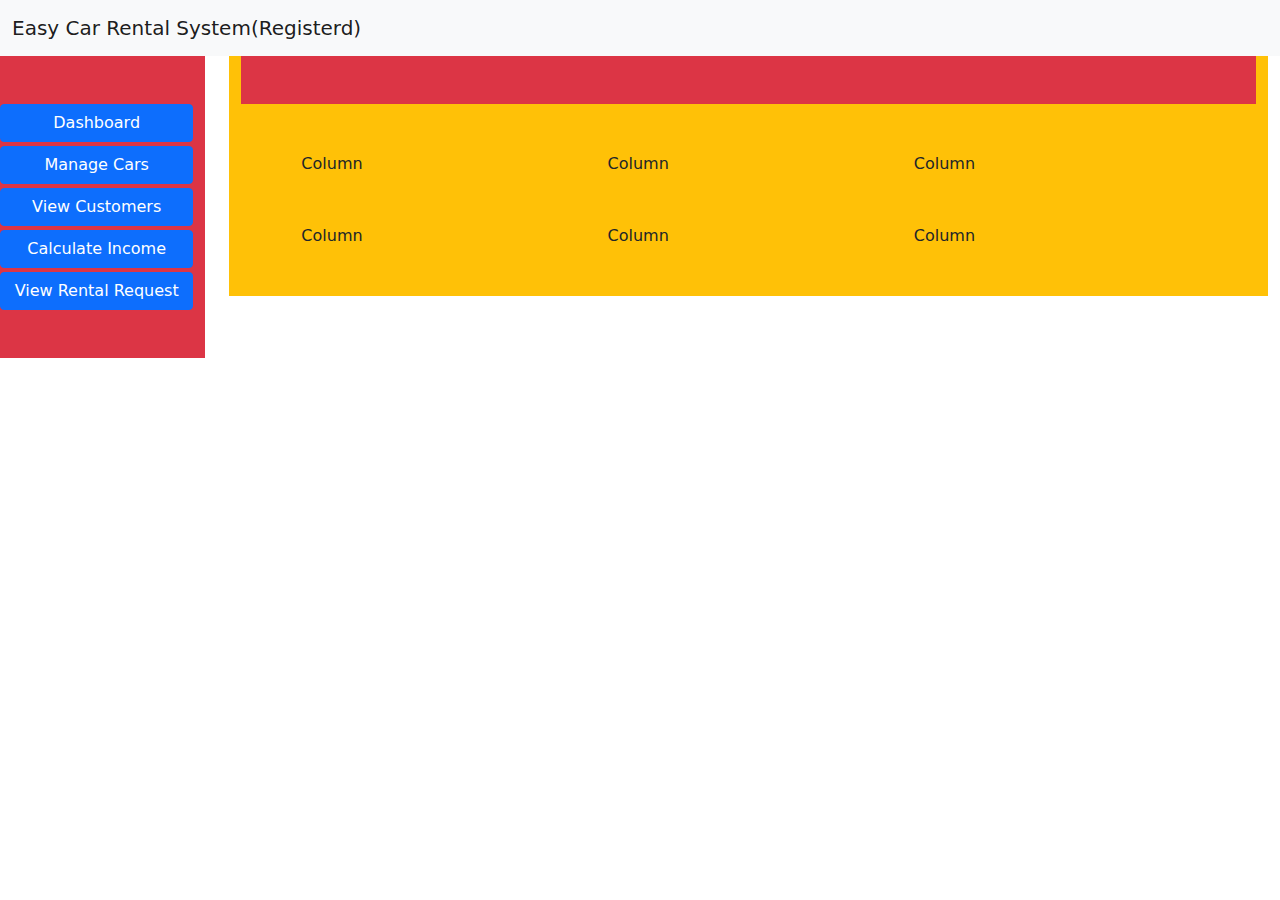
==== FrontEnd/admin/index.html @ df046ff3 "Car add a maintain mode" ====
<!DOCTYPE html>
<html lang="en">
<head>
    <meta charset="UTF-8">
    <title>Admin-Easy-Car-Rental-System</title>
    <link href="asserts/css/bootstrap.min.css" rel="stylesheet">
</head>
<body>
<header>
    <nav class="navbar navbar-expand-lg navbar-light bg-light">
        <div class="container-fluid">
            <a class="navbar-brand" href="#" id="RegisteredUserHome">Easy Car Rental System(Registerd)</a>
            <div class="d-flex" id="navbarSupportedContent">
                <!--                <button class="btn btn-outline-success" type="submit" id="myAccountButton">My Account</button>-->
                <!--                <button class="btn btn-outline-success" type="submit" id="rentStatusButton">Rent Status</button>-->
                <!--                <button class="btn btn-outline-success" type="submit" id="logOutButton">LogOut</button>-->
            </div>
        </div>
    </nav>
</header>
<main>
    <div>
        <div class="row">
            <!-------------------------------------------------------Side-Bar-Menu------------------------------------------------------->
            <div class="col-2 bg-danger">
                <div class="d-grid gap-1 mt-5 mb-5">
                    <button class="btn btn-primary" type="button" id="dashboardButton">Dashboard</button>
                    <button class="btn btn-primary" type="button" id="manageCarButton">Manage Cars</button>
                    <button class="btn btn-primary" type="button" id="viewCustomersButton">View Customers</button>
                    <button class="btn btn-primary" type="button" id="calculateIncomeButton">Calculate Income</button>
                    <button class="btn btn-primary" type="button" id="viewRentalReqButton">View Rental Request</button>
                </div>

            </div>
            <div class="col-10 ">
                <!-------------------------------------------------------dashboard section--------------------------------------------------->
                <div class="container dashboard-section">
                    <div class="row bg-warning">
                        <div class="col">
                            <nav class="navbar  navbar-light bg-danger p-4">
                                <div>
                                    <!--<a class="navbar-brand" href="#" id="w">Menu1</a>
                                    <a class="navbar-brand" href="#" id="e">Menu2</a>
                                    <a class="navbar-brand" href="#" id="ee">Menu3</a>-->
                                </div>
                            </nav>
                        </div>
                    </div>
                    <div class="row bg-warning">
                        <div class="container">
                            <div class="row m-5">
                                <div class="col">
                                    Column
                                </div>
                                <div class="col">
                                    Column
                                </div>
                                <div class="col">
                                    Column
                                </div>
                            </div>

                            <div class="row m-5">
                                <div class="col">
                                    Column
                                </div>
                                <div class="col">
                                    Column
                                </div>
                                <div class="col">
                                    Column
                                </div>
                            </div>
                        </div>
                    </div>
                </div>
                <!-------------------------------------------------------Manage-Car section--------------------------------------------------->
                <div class="container manage-car-section">
                    <div class="row bg-warning">
                        <div class="col">
                            <nav class="navbar  navbar-light bg-danger p-4">
                                <div>
                                    <a class="navbar-brand" href="#" id="manageCar">Manage Car</a>
                                    <!--<a class="navbar-brand" href="#" id="addAMaintain">Add A Maintain</a>-->
                                    <!--<a class="navbar-brand" href="#" id="ee">Menu3</a>-->
                                </div>
                            </nav>
                        </div>
                    </div>

                    <div class="row bg-warning">
                        <div class="container">
                            <form>
                                <div class="row mt-3">
                                <div class="col">
                                    <input type="text" class="form-control" placeholder="registrationNo" aria-label="registrationNo" id="registrationNo">
                                </div>
                                <div class="col">
                                    <input type="text" class="form-control" placeholder="brand" aria-label="brand" id="brand">
                                </div>
                                <div class="col">
                                    <input type="text" class="form-control" placeholder="type" aria-label="type" id="type">
                                </div>
                                <div class="col">
                                    <input type="file" class="form-control" id="frontImage">
                                </div>
                            </div>

                                <div class="row mt-3">
                                <div class="col">
                                    <input type="text" class="form-control" placeholder="numberOfPassengers" aria-label="numberOfPassengers" id="numberOfPassengers">
                                </div>
                                <div class="col">
                                    <input type="text" class="form-control" placeholder="transmissionType" aria-label="transmissionType" id="transmissionType">
                                </div>
                                <div class="col">
                                    <input type="text" class="form-control" placeholder="fuelType" aria-label="fuelType" id="fuelType">
                                </div>
                                <div class="col">
                                    <input type="text" class="form-control" placeholder="color" aria-label="color" id="color">
                                </div>
                            </div>

                                <div class="row mt-3">
                                <div class="col">
                                    <input type="text" class="form-control" placeholder="dailyRate" aria-label="dailyRate" id="dailyRate">
                                </div>
                                <div class="col">
                                    <input type="text" class="form-control" placeholder="monthlyRate" aria-label="monthlyRate" id="monthlyRate">
                                </div>
                                <div class="col">
                                    <input type="text" class="form-control" placeholder="freeMileagePerDay" aria-label="freeMileagePerDay" id="freeMileagePerDay">
                                </div>
                                <div class="col">
                                    <input type="text" class="form-control" placeholder="freeMileagePerMonth" aria-label="freeMileagePerMonth" id="freeMileagePerMonth">
                                </div>
                            </div>

                                <div class="row mt-3">
                                <div class="col">
                                    <input type="text" class="form-control" placeholder="pricePerKm" aria-label="pricePerKm" id="pricePerKm">
                                </div>
                                <div class="col">
                                    <input type="text" class="form-control" placeholder="kmMeterValue" aria-label="kmMeterValue" id="kmMeterValue">
                                </div>
                                <!--<div class="col">
                                    <input type="text" class="form-control" placeholder="lastReturnDate" aria-label="lastReturnDate" id="lastReturnDate">
                                </div>
                                <div class="col">
                                    <input type="text" class="form-control" placeholder="Last name" aria-label="Last name">
                                </div>-->
                            </div>

                                <div class="row mt-3">
                                <!--<div class="col">
                                    <input type="text" class="form-control" placeholder="First name" aria-label="First name">
                                </div>
                                <div class="col">
                                    <input type="text" class="form-control" placeholder="Last name" aria-label="Last name">
                                </div>
                                <div class="col">
                                    <input type="text" class="form-control" placeholder="First name" aria-label="First name">
                                </div>
                                <div class="col">
                                    <input type="text" class="form-control" placeholder="Last name" aria-label="Last name">
                                </div>-->
                            </div>
                                <button type="button" class="btn btn-primary" id="addCar">Add Car</button>
                                <button type="button" class="btn btn-secondary" id="addMaintain">Add Maintain</button>
                                <button type="button" class="btn btn-success">Success</button>

                            </form>
                        </div>
                        <div class="mt-3 " style="overflow-y: scroll; overflow-x: scroll">
                            <table class="table table-hover table-bordered" id="carTable">
                                <thead>
                                <tr>
                                    <th scope="col">registrationNo</th>
                                    <th scope="col">brand</th>
                                    <th scope="col">type</th>
                                    <th scope="col">frontImage</th>
                                    <th scope="col">numberOfPassengers</th>
                                    <th scope="col">transmissionType</th>
                                    <th scope="col">fuelType</th>
                                    <th scope="col">color</th>
                                    <th scope="col">dailyRate</th>
                                    <th scope="col">monthlyRate</th>
                                    <th scope="col">freeMileagePerDay</th>
                                    <th scope="col">freeMileagePerMonth</th>
                                    <th scope="col">pricePerKm</th>
                                    <th scope="col">kmMeterValue</th>
                                    <th scope="col">lastReturnDate</th>
                                    <th scope="col">isAvailable</th>
                                    <th scope="col">isDamaged</th>
                                    <th scope="col">underMaintenance</th>

                                </tr>
                                </thead>
                                <tbody>

                                </tbody>
                            </table>
                        </div>
                    </div>
                </div>
                <!-------------------------------------------------------View-Customer section--------------------------------------------------->
                <div class="container view-customer-section">
                    <div class="row bg-warning">
                        <div class="col">
                            <nav class="navbar  navbar-light bg-danger p-4">
                                <div>
                                    <a class="navbar-brand" href="#" id="w">View Customers(Verify NIC)</a>
                                    <!--
                                    <a class="navbar-brand" href="#" id="e">Menu2</a>
                                    <a class="navbar-brand" href="#" id="ee">Menu3</a>-->
                                </div>
                            </nav>

                        </div>
                    </div>
                    <div class="row bg-warning">
                        <div class="container">
                            <div class="mt-3 " style="overflow-y: scroll; overflow-x: scroll">
                                <table class="table table-hover table-bordered" id="customerTable">
                                    <thead>
                                    <tr>
                                        <th scope="col">NIC</th>
                                        <th scope="col">E-mail</th>
                                        <th scope="col">Password</th>
                                        <th scope="col">IdPhoto</th>
                                        <th scope="col">Address</th>
                                        <th scope="col">Contact</th>
                                    </tr>
                                    </thead>
                                    <tbody>


                                    </tbody>
                                </table>
                            </div>
                        </div>
                    </div>
                </div>
                <!-------------------------------------------------------Calculate-Income section--------------------------------------------------->
                <div class="container calculate-income-section">
                    <div class="row bg-warning">
                        <div class="col">
                            <nav class="navbar  navbar-light bg-danger p-4">
                                <div>
                                    <a class="navbar-brand" href="#" id="report">Report</a><!--
                                    <a class="navbar-brand" href="#" id="e">Menu2</a>
                                    <a class="navbar-brand" href="#" id="ee">Menu3</a>-->
                                </div>
                            </nav>
                        </div>
                    </div>
                    <div class="row bg-warning">
                        <div class="container">
                            <div class="row m-5">
                                <div class="col">
                                    Column
                                </div>
                                <div class="col">
                                    Column
                                </div>
                                <div class="col">
                                    Column
                                </div>
                            </div>

                            <div class="row m-5">
                                <div class="col">
                                    Column
                                </div>
                                <div class="col">
                                    Column
                                </div>
                                <div class="col">
                                    Column
                                </div>
                            </div>
                        </div>
                    </div>
                </div>
                <!-------------------------------------------------------View-Rental-Request section--------------------------------------------------->
                <div class="container view-rental-request-section">
                    <div class="row bg-warning">
                        <div class="col">
                            <nav class="navbar  navbar-light bg-danger p-4">
                                <div>
                                    <a class="navbar-brand" href="#" id="acceptDenyRentalButton">Accept/Deny Rental</a>
                                    <a class="navbar-brand" href="#" id="changeAssignedDriverButton">Change Assigned Driver</a>
                                    <a class="navbar-brand" href="#" id="calculatePaymentButton">Calculate Payment</a>
                                </div>
                            </nav>
                        </div>
                    </div>
                    <!-------------------------------------------------------View-Rental-Request section(Accept Request)--------------------------------------------------->
                    <div class="row bg-warning accept-request">
                        <div class="container">
                            <div class="row">
                                <div class="col">
                                    <input type="text" class="form-control" placeholder="Request Id" id="requestId">
                                </div>
                                <div class="col">
                                    <button class="btn btn-primary" type="button" id="accept">Accept</button>
                                    <button class="btn btn-primary" type="button" id="denied">Denied</button>
                                    <button class="btn btn-primary" type="button" id="pending">Pending</button>
                            </div>
                            </div>
                        </div>
                        <div class="container" style="overflow-y: scroll; overflow-x: scroll">
                            <table class="table table-hover table-bordered admin-rentalRequestStatusTable">
                                <thead>
                                <tr>
                                    <th scope="col">RequestID</th>
                                    <th scope="col">NIC</th>
                                    <th scope="col">RegistrationNo</th>
                                    <th scope="col">Driver Status</th>
                                    <th scope="col">pickupDate</th>
                                    <th scope="col">pickupTime</th>
                                    <th scope="col">pickupVenue</th>
                                    <th scope="col">returnDate</th>
                                    <th scope="col">returnTime</th>
                                    <th scope="col">returnVenue</th>
                                    <th scope="col">requestStatus</th>
                                    <th scope="col">description</th>

                                </tr>
                                </thead>
                                <tbody>

                                </tbody>
                            </table>
                        </div>
                    </div>
                    <!-------------------------------------------------------View-Rental-Request section(Change Driver)--------------------------------------------------->
                    <div class="row bg-warning view-rental-request-section-changeDriver">
                        <div class="container">
                            <div class="row">
                                <div class="col">
                                    <input type="text" class="form-control" placeholder="Request Id" id="changeRequestId">
                                    <input type="text" class="form-control" placeholder="Request Id" id="changeDid">
                                </div>
                                <div class="col">
                                    <button class="btn btn-primary" type="button" id="changeDriver">Change</button>
                                </div>
                                <hr>
                            </div>
                            <div class="row">
                                <div class="col-9">
                                    <div class="container row" style="overflow-y: scroll; overflow-x: scroll">
                                        <table class="table table-hover table-bordered admin-rentalRequestStatusTable">
                                            <thead>
                                            <tr>
                                                <th scope="col">RequestID</th>
                                                <th scope="col">NIC</th>
                                                <th scope="col">RegistrationNo</th>
                                                <th scope="col">Driver Status</th>
                                                <th scope="col">pickupDate</th>
                                                <th scope="col">pickupTime</th>
                                                <th scope="col">pickupVenue</th>
                                                <th scope="col">returnDate</th>
                                                <th scope="col">returnTime</th>
                                                <th scope="col">returnVenue</th>
                                                <th scope="col">requestStatus</th>
                                                <th scope="col">description</th>

                                            </tr>
                                            </thead>
                                            <tbody>

                                            </tbody>
                                        </table>
                                    </div>
                                </div>
                                <div class="col-3">
                                    <div class="container row" style="overflow-y: scroll; overflow-x: scroll">
                                            <table class="table table-hover table-bordered admin-diver">
                                            <thead>
                                            <tr>
                                                <th scope="col">DID</th>
                                                <th scope="col">Name</th>
                                                <!--<th scope="col">Contact</th>
                                                <th scope="col">Is Available</th>
                                                <td>${contact}</td><td>${isAvailable}</td>-->
                                            </tr>
                                            </thead>
                                            <tbody>

                                            </tbody>
                                        </table>
                                    </div>
                                </div>
                            </div>


                        </div>

                    </div>
                    <!-------------------------------------------------------View-Rental-Request section(Calculate Payment)--------------------------------------------------->
                    <div class="row bg-warning view-rental-request-section-calculate-payment">
                        <div class="container">
                            <div class="row">
                                <div class="col">
                                    <input type="text" class="form-control" placeholder="Request Id" id="requestId">
                                </div>
                                <div class="col">
                                    <button class="btn btn-primary" type="button" id="accept">Accept</button>
                                    <button class="btn btn-primary" type="button" id="denied">Denied</button>
                                    <button class="btn btn-primary" type="button" id="pending">Pending</button>
                                </div>
                            </div>
                        </div>
                        <div class="container" style="overflow-y: scroll; overflow-x: scroll">
                            <table class="table table-hover table-bordered admin-rentalRequestStatusTable">
                                <thead>
                                <tr>
                                    <th scope="col">RequestID</th>
                                    <th scope="col">NIC</th>
                                    <th scope="col">RegistrationNo</th>
                                    <th scope="col">Driver Status</th>
                                    <th scope="col">pickupDate</th>
                                    <th scope="col">pickupTime</th>
                                    <th scope="col">pickupVenue</th>
                                    <th scope="col">returnDate</th>
                                    <th scope="col">returnTime</th>
                                    <th scope="col">returnVenue</th>
                                    <th scope="col">requestStatus</th>
                                    <th scope="col">description</th>

                                </tr>
                                </thead>
                                <tbody>

                                </tbody>
                            </table>
                        </div>
                    </div>
                </div>






            </div>
        </div>
    </div>


</main>


<script src="asserts/js/bootstrap.min.js"></script>
<script src="asserts/js/jquery-3.4.1.min.js"></script>
<script src="asserts/js/main.js"></script>
</body>
</html>
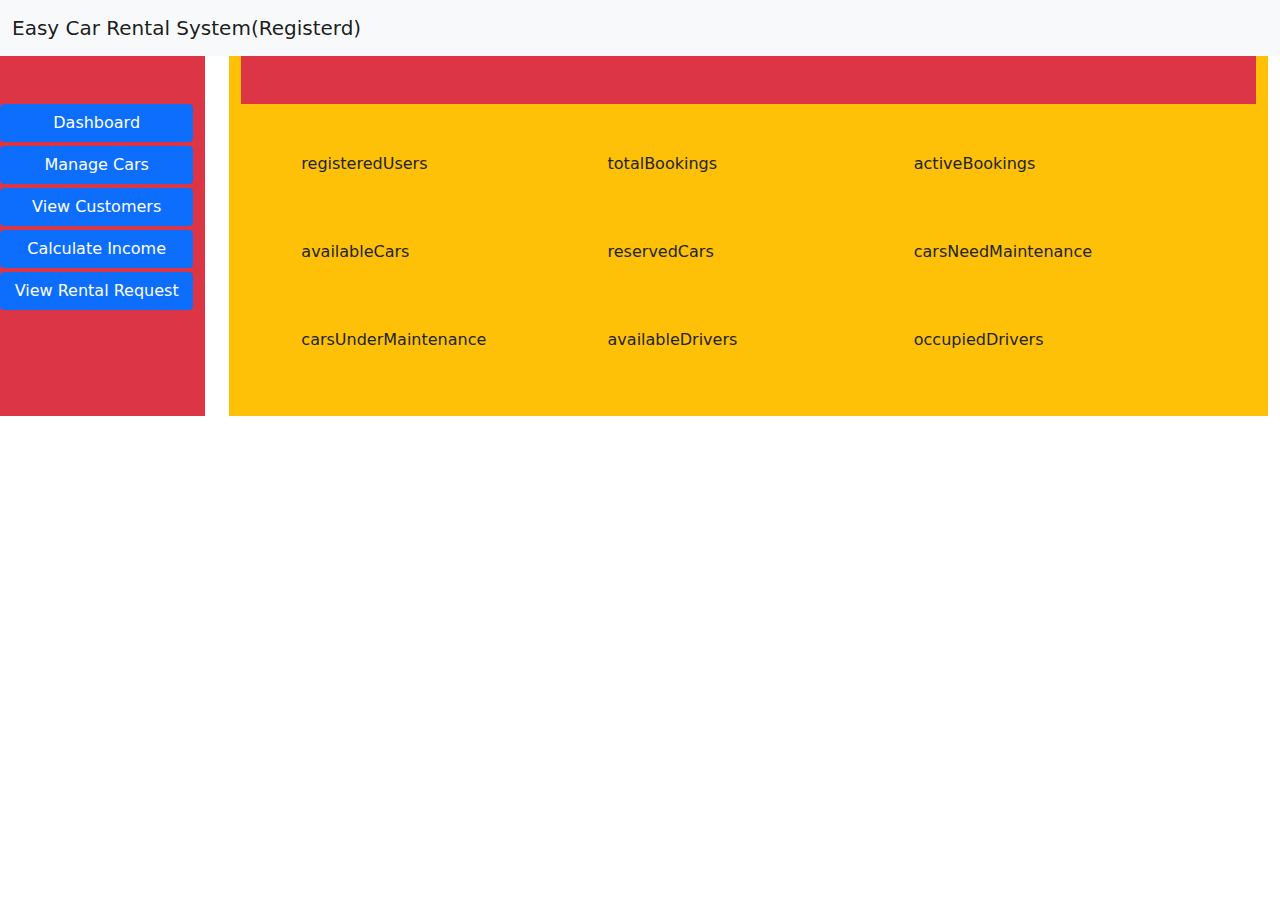
==== commit 82cbc854: "Dashboard And User Add Verify Option" ====
--- a/FrontEnd/admin/index.html
+++ b/FrontEnd/admin/index.html
@@ -50,27 +50,49 @@
                         <div class="container">
                             <div class="row m-5">
                                 <div class="col">
-                                    Column
-                                </div>
-                                <div class="col">
-                                    Column
-                                </div>
-                                <div class="col">
-                                    Column
+                                    <p>registeredUsers</p>
+                                    <h1 id="registeredUsers"></h1>
+                                </div>
+                                <div class="col">
+                                    <p>totalBookings</p>
+                                    <h1 id="totalBookings"></h1>
+                                </div>
+                                <div class="col">
+                                    <p>activeBookings</p>
+                                    <h1 id="activeBookings"></h1>
                                 </div>
                             </div>
 
                             <div class="row m-5">
                                 <div class="col">
-                                    Column
-                                </div>
-                                <div class="col">
-                                    Column
-                                </div>
-                                <div class="col">
-                                    Column
-                                </div>
-                            </div>
+                                    <p>availableCars</p>
+                                    <h1 id="availableCars"></h1>
+                                </div>
+                                <div class="col">
+                                    <p>reservedCars</p>
+                                    <h1 id="reservedCars"></h1>
+                                </div>
+                                <div class="col">
+                                    <p>carsNeedMaintenance</p>
+                                    <h1 id="carsNeedMaintenance"></h1>
+                                </div>
+                            </div>
+
+                            <div class="row m-5">
+                                <div class="col">
+                                    <p>carsUnderMaintenance</p>
+                                    <h1 id="carsUnderMaintenance"></h1>
+                                </div>
+                                <div class="col">
+                                    <p>availableDrivers</p>
+                                    <h1 id="availableDrivers"></h1>
+                                </div>
+                                <div class="col">
+                                    <p>occupiedDrivers</p>
+                                    <h1 id="occupiedDrivers"></h1>
+                                </div>
+                            </div>
+
                         </div>
                     </div>
                 </div>
@@ -143,10 +165,10 @@
                                 <div class="col">
                                     <input type="text" class="form-control" placeholder="kmMeterValue" aria-label="kmMeterValue" id="kmMeterValue">
                                 </div>
+                                <div class="col">
+                                    <input type="text" class="form-control" placeholder="lossDamageWaiver" aria-label="lossDamageWaiver" id="lossDamageWaiver">
+                                </div>
                                 <!--<div class="col">
-                                    <input type="text" class="form-control" placeholder="lastReturnDate" aria-label="lastReturnDate" id="lastReturnDate">
-                                </div>
-                                <div class="col">
                                     <input type="text" class="form-control" placeholder="Last name" aria-label="Last name">
                                 </div>-->
                             </div>
@@ -193,6 +215,7 @@
                                     <th scope="col">isAvailable</th>
                                     <th scope="col">isDamaged</th>
                                     <th scope="col">underMaintenance</th>
+                                    <th scope="col">lossDamageWaiver</th>
 
                                 </tr>
                                 </thead>
@@ -219,6 +242,16 @@
                         </div>
                     </div>
                     <div class="row bg-warning">
+                        <div class="row">
+                        <div class="col">
+                            <input type="text" class="form-control" placeholder="NIC" id="nic">
+                        </div>
+                        <div class="col">
+                            <button class="btn btn-primary" type="button" id="userAccept">Accept</button>
+                            <button class="btn btn-primary" type="button" id="userDenied">Denied</button>
+                            <button class="btn btn-primary" type="button" id="UserPending">Pending</button>
+                        </div>
+                        </div>
                         <div class="container">
                             <div class="mt-3 " style="overflow-y: scroll; overflow-x: scroll">
                                 <table class="table table-hover table-bordered" id="customerTable">
@@ -230,6 +263,7 @@
                                         <th scope="col">IdPhoto</th>
                                         <th scope="col">Address</th>
                                         <th scope="col">Contact</th>
+                                        <th scope="col">Status</th>
                                     </tr>
                                     </thead>
                                     <tbody>
@@ -325,6 +359,7 @@
                                     <th scope="col">returnVenue</th>
                                     <th scope="col">requestStatus</th>
                                     <th scope="col">description</th>
+                                    <th scope="col">BankSlip</th>
 
                                 </tr>
                                 </thead>
@@ -403,17 +438,30 @@
                         <div class="container">
                             <div class="row">
                                 <div class="col">
-                                    <input type="text" class="form-control" placeholder="Request Id" id="requestId">
-                                </div>
-                                <div class="col">
-                                    <button class="btn btn-primary" type="button" id="accept">Accept</button>
-                                    <button class="btn btn-primary" type="button" id="denied">Denied</button>
-                                    <button class="btn btn-primary" type="button" id="pending">Pending</button>
-                                </div>
+                                    <input type="text" class="form-control" placeholder="Request Id" id="reqId">
+                                    <input type="text" class="form-control" placeholder="Driver ID" id="did">
+                                    <input type="text" class="form-control" placeholder="Registration No" id="regNo">
+                                    <input type="text" class="form-control" placeholder="PickUP-Date" id="pickDate">
+                                    <input type="text" class="form-control" placeholder="Return-Date" id="returnDate">
+                                    <input type="text" class="form-control" placeholder="Loss Damage Waver" id="lossDamageWaver">
+                                </div>
+                                <div class="col">
+
+                                    <input type="text" class="form-control" placeholder="NoOFDates" id="NoOFDates">
+                                    <input type="text" class="form-control" placeholder="MeeterValue" id="MeeterValue">
+                                    <input type="text" class="form-control" placeholder="Payment" id="payment">
+
+                                    <!--<input type="text" class="form-control" placeholder="Damage Amount" id="damageAmount">-->
+                                    <button type="button" class="btn btn-primary" id="calculatePayment">Check Request</button>
+                                </div>
+
+                            </div>
+                            <div class="row">
+                                <button type="button" class="btn btn-primary" id="pay">PayNow</button>
                             </div>
                         </div>
                         <div class="container" style="overflow-y: scroll; overflow-x: scroll">
-                            <table class="table table-hover table-bordered admin-rentalRequestStatusTable">
+                            <table class="table table-hover table-bordered admin-rentalRequestStatusTable" id="admin-rentalRequestStatusTable">
                                 <thead>
                                 <tr>
                                     <th scope="col">RequestID</th>
@@ -451,7 +499,6 @@
 
 </main>
 
-
 <script src="asserts/js/bootstrap.min.js"></script>
 <script src="asserts/js/jquery-3.4.1.min.js"></script>
 <script src="asserts/js/main.js"></script>
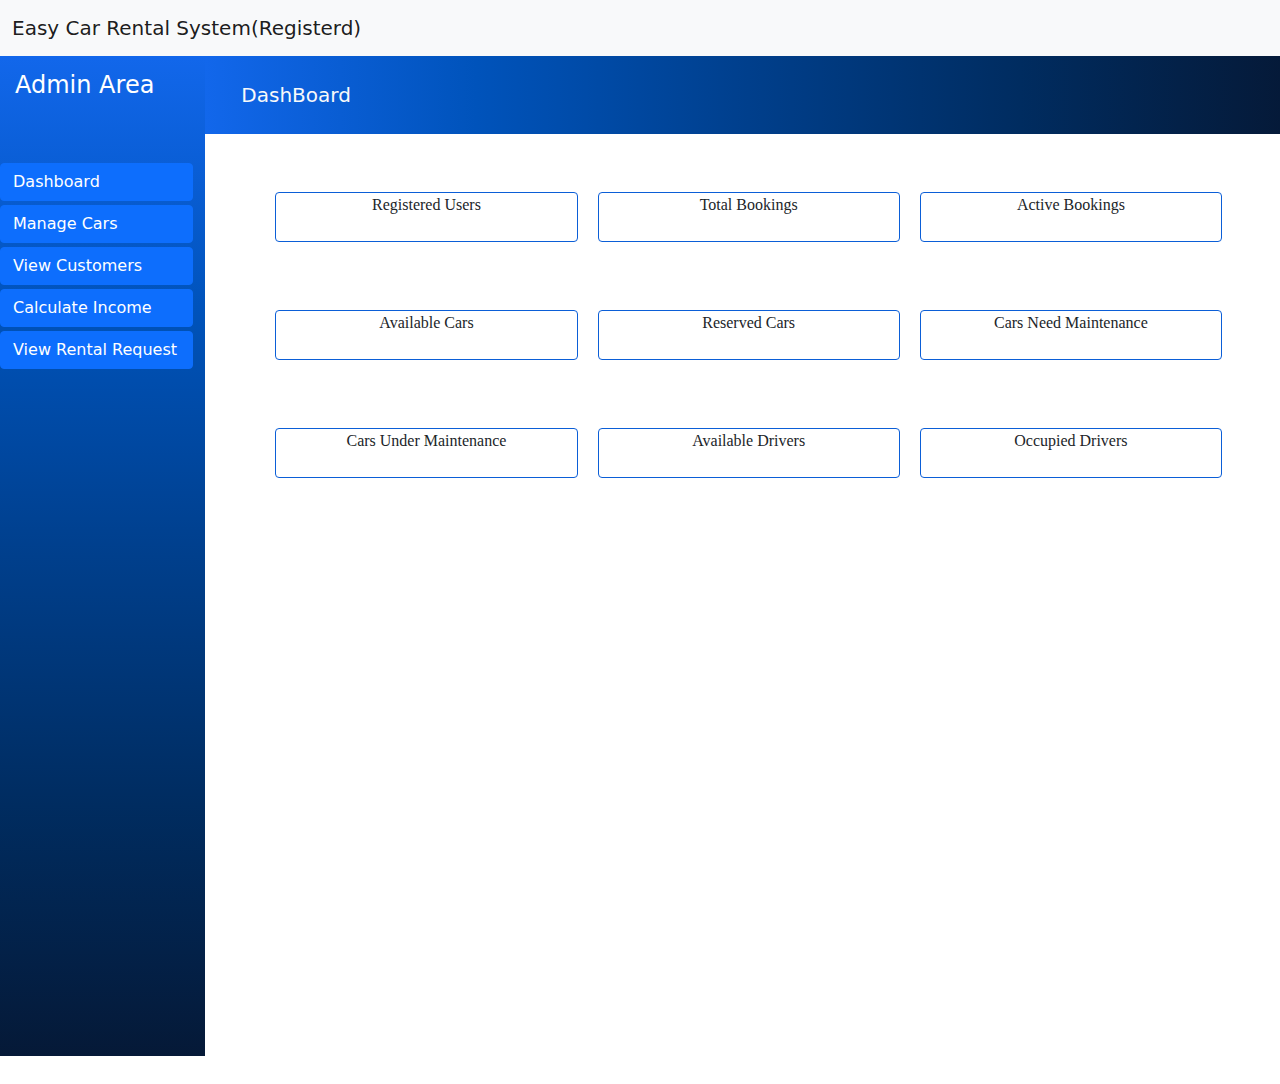
==== commit 39e2cd95: "Finalizing Step For Version 1.0.0" ====
--- a/FrontEnd/admin/index.html
+++ b/FrontEnd/admin/index.html
@@ -4,10 +4,11 @@
     <meta charset="UTF-8">
     <title>Admin-Easy-Car-Rental-System</title>
     <link href="asserts/css/bootstrap.min.css" rel="stylesheet">
+    <link href="asserts/css/style.css" rel="stylesheet">
 </head>
 <body>
 <header>
-    <nav class="navbar navbar-expand-lg navbar-light bg-light">
+    <nav class="navbar navbar-expand-lg navbar-light bg-light" >
         <div class="container-fluid">
             <a class="navbar-brand" href="#" id="RegisteredUserHome">Easy Car Rental System(Registerd)</a>
             <div class="d-flex" id="navbarSupportedContent">
@@ -22,73 +23,76 @@
     <div>
         <div class="row">
             <!-------------------------------------------------------Side-Bar-Menu------------------------------------------------------->
-            <div class="col-2 bg-danger">
+            <div class="col-2 bg-dark sidebar">
+                <div>
+                    <h4 id="title">Admin Area</h4>
+                </div>
                 <div class="d-grid gap-1 mt-5 mb-5">
-                    <button class="btn btn-primary" type="button" id="dashboardButton">Dashboard</button>
-                    <button class="btn btn-primary" type="button" id="manageCarButton">Manage Cars</button>
-                    <button class="btn btn-primary" type="button" id="viewCustomersButton">View Customers</button>
-                    <button class="btn btn-primary" type="button" id="calculateIncomeButton">Calculate Income</button>
-                    <button class="btn btn-primary" type="button" id="viewRentalReqButton">View Rental Request</button>
+
+                    <button class="btn btn-primary text-start" type="button" id="dashboardButton">Dashboard</button>
+                    <button class="btn btn-primary text-start" type="button" id="manageCarButton">Manage Cars</button>
+                    <button class="btn btn-primary text-start" type="button" id="viewCustomersButton">View Customers</button>
+                    <button class="btn btn-primary text-start" type="button" id="calculateIncomeButton">Calculate Income</button>
+                    <button class="btn btn-primary text-start" type="button" id="viewRentalReqButton">View Rental Request</button>
                 </div>
 
             </div>
-            <div class="col-10 ">
+            <div class="col-10 canvas ">
                 <!-------------------------------------------------------dashboard section--------------------------------------------------->
-                <div class="container dashboard-section">
-                    <div class="row bg-warning">
-                        <div class="col">
-                            <nav class="navbar  navbar-light bg-danger p-4">
+                <div class="dashboard-section ">
+                    <div class="row ">
+                        <div class="col bg-danger bar">
+                            <nav class="navbar  navbar-light p-4 ">
                                 <div>
-                                    <!--<a class="navbar-brand" href="#" id="w">Menu1</a>
-                                    <a class="navbar-brand" href="#" id="e">Menu2</a>
-                                    <a class="navbar-brand" href="#" id="ee">Menu3</a>-->
-                                </div>
+                                <a class="navbar-brand text-light" href="#" >DashBoard</a>
+
+                            </div>
                             </nav>
                         </div>
                     </div>
-                    <div class="row bg-warning">
+                    <div class="row  canvas">
                         <div class="container">
                             <div class="row m-5">
-                                <div class="col">
-                                    <p>registeredUsers</p>
+                                <div class="col card">
+                                    <p>Registered Users</p>
                                     <h1 id="registeredUsers"></h1>
                                 </div>
-                                <div class="col">
-                                    <p>totalBookings</p>
+                                <div class="col card">
+                                    <p>Total Bookings</p>
                                     <h1 id="totalBookings"></h1>
                                 </div>
-                                <div class="col">
-                                    <p>activeBookings</p>
+                                <div class="col card">
+                                    <p>Active Bookings</p>
                                     <h1 id="activeBookings"></h1>
                                 </div>
                             </div>
 
                             <div class="row m-5">
-                                <div class="col">
-                                    <p>availableCars</p>
+                                <div class="col card">
+                                    <p>Available Cars</p>
                                     <h1 id="availableCars"></h1>
                                 </div>
-                                <div class="col">
-                                    <p>reservedCars</p>
+                                <div class="col card">
+                                    <p>Reserved Cars</p>
                                     <h1 id="reservedCars"></h1>
                                 </div>
-                                <div class="col">
-                                    <p>carsNeedMaintenance</p>
+                                <div class="col card">
+                                    <p>Cars Need Maintenance</p>
                                     <h1 id="carsNeedMaintenance"></h1>
                                 </div>
                             </div>
 
                             <div class="row m-5">
-                                <div class="col">
-                                    <p>carsUnderMaintenance</p>
+                                <div class="col card">
+                                    <p>Cars Under Maintenance</p>
                                     <h1 id="carsUnderMaintenance"></h1>
                                 </div>
-                                <div class="col">
-                                    <p>availableDrivers</p>
+                                <div class="col card">
+                                    <p>Available Drivers</p>
                                     <h1 id="availableDrivers"></h1>
                                 </div>
-                                <div class="col">
-                                    <p>occupiedDrivers</p>
+                                <div class="col card">
+                                    <p>Occupied Drivers</p>
                                     <h1 id="occupiedDrivers"></h1>
                                 </div>
                             </div>
@@ -97,20 +101,19 @@
                     </div>
                 </div>
                 <!-------------------------------------------------------Manage-Car section--------------------------------------------------->
-                <div class="container manage-car-section">
-                    <div class="row bg-warning">
-                        <div class="col">
-                            <nav class="navbar  navbar-light bg-danger p-4">
+                <div class=" manage-car-section ">
+                    <div class="row ">
+                        <div class="col bg-danger bar">
+                            <nav class="navbar  navbar-light bg-danger bar p-4">
                                 <div>
-                                    <a class="navbar-brand" href="#" id="manageCar">Manage Car</a>
+                                    <a class="navbar-brand text-light" href="#" id="manageCar">Manage Car</a>
                                     <!--<a class="navbar-brand" href="#" id="addAMaintain">Add A Maintain</a>-->
                                     <!--<a class="navbar-brand" href="#" id="ee">Menu3</a>-->
                                 </div>
                             </nav>
                         </div>
                     </div>
-
-                    <div class="row bg-warning">
+                    <div class="row  ">
                         <div class="container">
                             <form>
                                 <div class="row mt-3">
@@ -189,13 +192,13 @@
                             </div>
                                 <button type="button" class="btn btn-primary" id="addCar">Add Car</button>
                                 <button type="button" class="btn btn-secondary" id="addMaintain">Add Maintain</button>
-                                <button type="button" class="btn btn-success">Success</button>
+
 
                             </form>
                         </div>
-                        <div class="mt-3 " style="overflow-y: scroll; overflow-x: scroll">
-                            <table class="table table-hover table-bordered" id="carTable">
-                                <thead>
+                        <div class="mt-3  container" style="overflow-y: scroll; overflow-x: scroll">
+                            <table class="table table-hover table-border" id="carTable" >
+                                <thead class="table-dark">
                                 <tr>
                                     <th scope="col">registrationNo</th>
                                     <th scope="col">brand</th>
@@ -227,12 +230,12 @@
                     </div>
                 </div>
                 <!-------------------------------------------------------View-Customer section--------------------------------------------------->
-                <div class="container view-customer-section">
-                    <div class="row bg-warning">
-                        <div class="col">
-                            <nav class="navbar  navbar-light bg-danger p-4">
+                <div class=" view-customer-section "    >
+                    <div class="row ">
+                        <div class="col bg-danger bar">
+                            <nav class="navbar  navbar-light bg-danger bar p-4">
                                 <div>
-                                    <a class="navbar-brand" href="#" id="w">View Customers(Verify NIC)</a>
+                                    <a class="navbar-brand text-light" href="#" id="w">View Customers(Verify NIC)</a>
                                     <!--
                                     <a class="navbar-brand" href="#" id="e">Menu2</a>
                                     <a class="navbar-brand" href="#" id="ee">Menu3</a>-->
@@ -241,7 +244,7 @@
 
                         </div>
                     </div>
-                    <div class="row bg-warning">
+                    <div class="row mt-3 ">
                         <div class="row">
                         <div class="col">
                             <input type="text" class="form-control" placeholder="NIC" id="nic">
@@ -252,10 +255,10 @@
                             <button class="btn btn-primary" type="button" id="UserPending">Pending</button>
                         </div>
                         </div>
-                        <div class="container">
+                        <div class="container canvas">
                             <div class="mt-3 " style="overflow-y: scroll; overflow-x: scroll">
                                 <table class="table table-hover table-bordered" id="customerTable">
-                                    <thead>
+                                    <thead class="table-dark">
                                     <tr>
                                         <th scope="col">NIC</th>
                                         <th scope="col">E-mail</th>
@@ -276,19 +279,19 @@
                     </div>
                 </div>
                 <!-------------------------------------------------------Calculate-Income section--------------------------------------------------->
-                <div class="container calculate-income-section">
-                    <div class="row bg-warning">
-                        <div class="col">
-                            <nav class="navbar  navbar-light bg-danger p-4">
+                <div class=" calculate-income-section ">
+                    <div class="row ">
+                        <div class="col bg-danger bar">
+                            <nav class="navbar  navbar-light bg-danger bar p-4">
                                 <div>
-                                    <a class="navbar-brand" href="#" id="report">Report</a><!--
+                                    <a class="navbar-brand text-light" href="#" id="report">Report</a><!--
                                     <a class="navbar-brand" href="#" id="e">Menu2</a>
                                     <a class="navbar-brand" href="#" id="ee">Menu3</a>-->
                                 </div>
                             </nav>
                         </div>
                     </div>
-                    <div class="row bg-warning">
+                    <div class="row  canvas">
                         <div class="container">
                             <div class="row m-5">
                                 <div class="col">
@@ -317,22 +320,22 @@
                     </div>
                 </div>
                 <!-------------------------------------------------------View-Rental-Request section--------------------------------------------------->
-                <div class="container view-rental-request-section">
-                    <div class="row bg-warning">
-                        <div class="col">
-                            <nav class="navbar  navbar-light bg-danger p-4">
+                <div class=" view-rental-request-section ">
+                    <div class="row ">
+                        <div class="col bg-danger bar">
+                            <nav class="navbar  navbar-light bg-danger bar p-4">
                                 <div>
-                                    <a class="navbar-brand" href="#" id="acceptDenyRentalButton">Accept/Deny Rental</a>
-                                    <a class="navbar-brand" href="#" id="changeAssignedDriverButton">Change Assigned Driver</a>
-                                    <a class="navbar-brand" href="#" id="calculatePaymentButton">Calculate Payment</a>
+                                    <a class="navbar-brand text-light" href="#" id="acceptDenyRentalButton">Accept/Deny Rental</a>
+                                    <a class="navbar-brand text-light" href="#" id="changeAssignedDriverButton">Change Assigned Driver</a>
+                                    <a class="navbar-brand text-light" href="#" id="calculatePaymentButton">Calculate Payment</a>
                                 </div>
                             </nav>
                         </div>
                     </div>
                     <!-------------------------------------------------------View-Rental-Request section(Accept Request)--------------------------------------------------->
-                    <div class="row bg-warning accept-request">
+                    <div class="row  accept-request">
                         <div class="container">
-                            <div class="row">
+                            <div class="row mt-3">
                                 <div class="col">
                                     <input type="text" class="form-control" placeholder="Request Id" id="requestId">
                                 </div>
@@ -343,9 +346,9 @@
                             </div>
                             </div>
                         </div>
-                        <div class="container" style="overflow-y: scroll; overflow-x: scroll">
+                        <div class="container mt-3" style="overflow-y: scroll; overflow-x: scroll">
                             <table class="table table-hover table-bordered admin-rentalRequestStatusTable">
-                                <thead>
+                                <thead class="table-dark">
                                 <tr>
                                     <th scope="col">RequestID</th>
                                     <th scope="col">NIC</th>
@@ -370,23 +373,22 @@
                         </div>
                     </div>
                     <!-------------------------------------------------------View-Rental-Request section(Change Driver)--------------------------------------------------->
-                    <div class="row bg-warning view-rental-request-section-changeDriver">
-                        <div class="container">
-                            <div class="row">
-                                <div class="col">
-                                    <input type="text" class="form-control" placeholder="Request Id" id="changeRequestId">
-                                    <input type="text" class="form-control" placeholder="Request Id" id="changeDid">
+                    <div class="row  view-rental-request-section-changeDriver">
+                        <div>
+                            <div class="row m-1">
+                                <div class="col">
+                                    <input type="text" class="form-control m-1" placeholder="Request ID" id="changeRequestId">
+                                    <input type="text" class="form-control m-1" placeholder="Driver ID" id="changeDid">
                                 </div>
                                 <div class="col">
                                     <button class="btn btn-primary" type="button" id="changeDriver">Change</button>
                                 </div>
-                                <hr>
                             </div>
                             <div class="row">
                                 <div class="col-9">
                                     <div class="container row" style="overflow-y: scroll; overflow-x: scroll">
                                         <table class="table table-hover table-bordered admin-rentalRequestStatusTable">
-                                            <thead>
+                                            <thead class="table-dark">
                                             <tr>
                                                 <th scope="col">RequestID</th>
                                                 <th scope="col">NIC</th>
@@ -412,7 +414,7 @@
                                 <div class="col-3">
                                     <div class="container row" style="overflow-y: scroll; overflow-x: scroll">
                                             <table class="table table-hover table-bordered admin-diver">
-                                            <thead>
+                                            <thead class="table-dark" >
                                             <tr>
                                                 <th scope="col">DID</th>
                                                 <th scope="col">Name</th>
@@ -434,35 +436,33 @@
 
                     </div>
                     <!-------------------------------------------------------View-Rental-Request section(Calculate Payment)--------------------------------------------------->
-                    <div class="row bg-warning view-rental-request-section-calculate-payment">
+                    <div class="row  view-rental-request-section-calculate-payment">
                         <div class="container">
-                            <div class="row">
-                                <div class="col">
-                                    <input type="text" class="form-control" placeholder="Request Id" id="reqId">
-                                    <input type="text" class="form-control" placeholder="Driver ID" id="did">
-                                    <input type="text" class="form-control" placeholder="Registration No" id="regNo">
-                                    <input type="text" class="form-control" placeholder="PickUP-Date" id="pickDate">
-                                    <input type="text" class="form-control" placeholder="Return-Date" id="returnDate">
-                                    <input type="text" class="form-control" placeholder="Loss Damage Waver" id="lossDamageWaver">
-                                </div>
-                                <div class="col">
-
-                                    <input type="text" class="form-control" placeholder="NoOFDates" id="NoOFDates">
-                                    <input type="text" class="form-control" placeholder="MeeterValue" id="MeeterValue">
-                                    <input type="text" class="form-control" placeholder="Payment" id="payment">
+                            <div class="row mt-3">
+                                <div class="col">
+                                    <input type="text" class="form-control m-1" placeholder="Request Id" id="reqId">
+                                    <input type="text" class="form-control m-1" placeholder="Driver ID" id="did">
+                                    <input type="text" class="form-control m-1" placeholder="Registration No" id="regNo">
+                                    <input type="text" class="form-control m-1" placeholder="PickUP-Date" id="pickDate">
+                                    <input type="text" class="form-control m-1" placeholder="Return-Date" id="returnDate">
+                                    <input type="text" class="form-control m-1" placeholder="Loss Damage Waver" id="lossDamageWaver">
+                                </div>
+                                <div class="col">
+
+                                    <input type="text" class="form-control m-1" placeholder="NoOFDates" id="NoOFDates">
+                                    <input type="text" class="form-control m-1" placeholder="MeeterValue" id="MeeterValue">
+                                    <input type="text" class="form-control m-1" placeholder="Payment" id="payment">
 
                                     <!--<input type="text" class="form-control" placeholder="Damage Amount" id="damageAmount">-->
-                                    <button type="button" class="btn btn-primary" id="calculatePayment">Check Request</button>
-                                </div>
-
-                            </div>
-                            <div class="row">
-                                <button type="button" class="btn btn-primary" id="pay">PayNow</button>
-                            </div>
-                        </div>
-                        <div class="container" style="overflow-y: scroll; overflow-x: scroll">
+                                    <button type="button" class="btn btn-success m-1" id="calculatePayment">Calculate Payment</button>
+                                    <button type="button" class="btn btn-primary" id="pay">PayNow</button>
+                                </div>
+
+                            </div>
+                        </div>
+                        <div class="container m-1" style="overflow-y: scroll; overflow-x: scroll">
                             <table class="table table-hover table-bordered admin-rentalRequestStatusTable" id="admin-rentalRequestStatusTable">
-                                <thead>
+                                <thead class="table-dark">
                                 <tr>
                                     <th scope="col">RequestID</th>
                                     <th scope="col">NIC</th>
@@ -487,11 +487,6 @@
                     </div>
                 </div>
 
-
-
-
-
-
             </div>
         </div>
     </div>
--- a/FrontEnd/admin/asserts/css/style.css
+++ b/FrontEnd/admin/asserts/css/style.css
@@ -0,0 +1,24 @@
+#title{
+    color: white;
+    padding: 15px;
+}
+
+.sidebar{
+    height: 1000px;
+    background-image: linear-gradient(to top, #051937, #002c60, #003f8c, #0053bb, #1267eb);
+}
+.canvas{
+    height: 950px;
+}
+.bar{
+    background-image: linear-gradient(to left, #051937, #002c60, #003f8c, #0053bb, #1267eb);
+}
+
+.card{
+    border-width: 1px;
+    border-color: #0b5ed7;
+    margin: 10px;
+    width: 100px;
+    text-align: center;
+    font-family: Ubuntu;
+}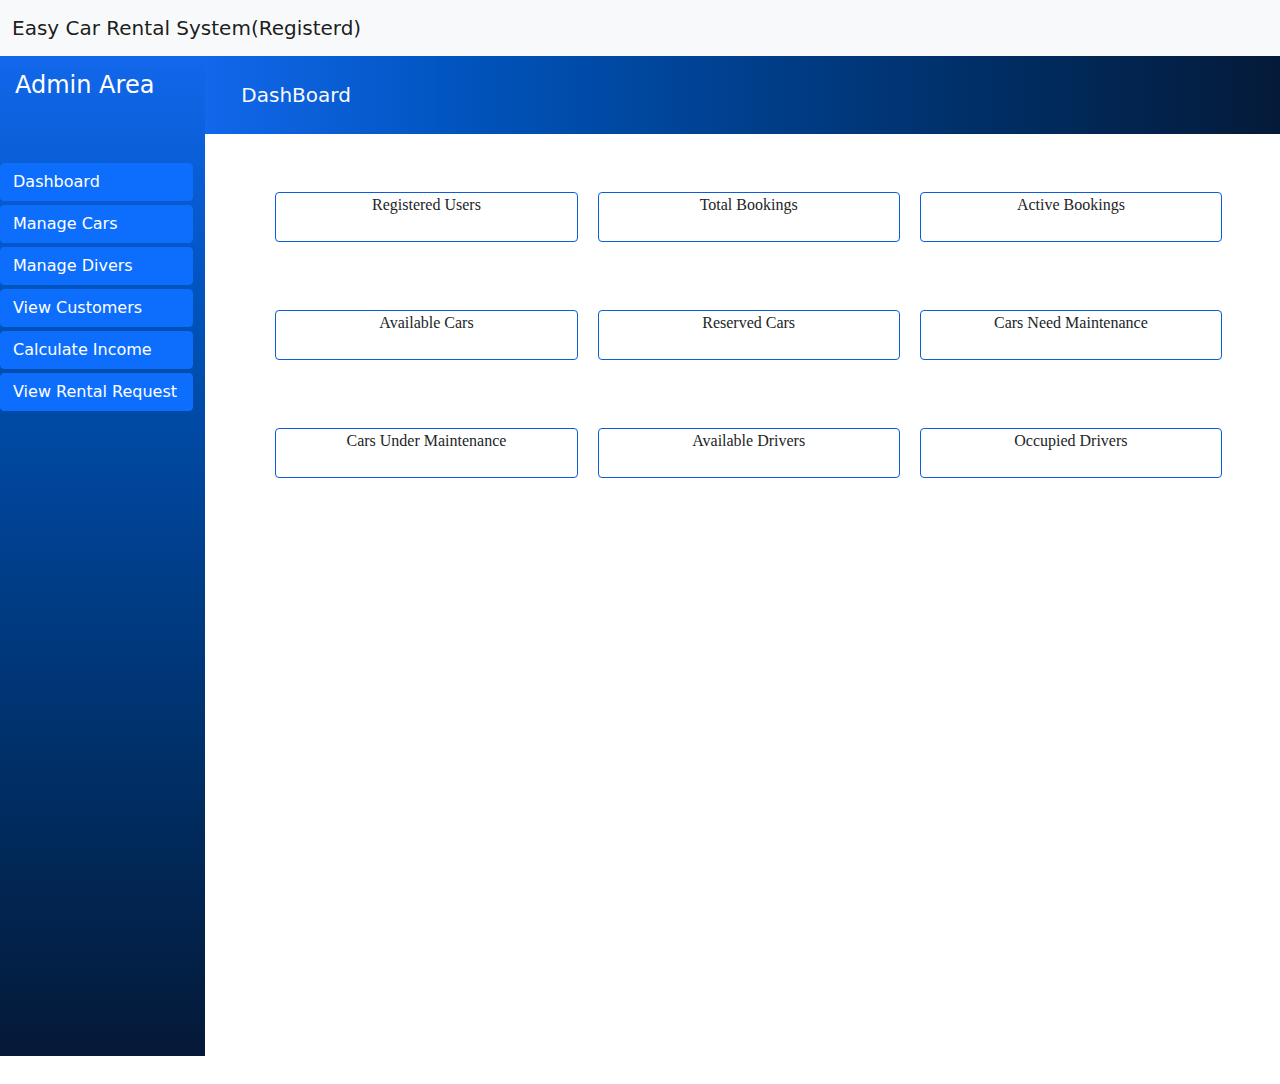
==== commit fadcb8c6: "Version 1.0.1" ====
--- a/FrontEnd/admin/index.html
+++ b/FrontEnd/admin/index.html
@@ -31,6 +31,7 @@
 
                     <button class="btn btn-primary text-start" type="button" id="dashboardButton">Dashboard</button>
                     <button class="btn btn-primary text-start" type="button" id="manageCarButton">Manage Cars</button>
+                    <button class="btn btn-primary text-start" type="button" id="manageDiverButton">Manage Divers</button>
                     <button class="btn btn-primary text-start" type="button" id="viewCustomersButton">View Customers</button>
                     <button class="btn btn-primary text-start" type="button" id="calculateIncomeButton">Calculate Income</button>
                     <button class="btn btn-primary text-start" type="button" id="viewRentalReqButton">View Rental Request</button>
@@ -107,13 +108,12 @@
                             <nav class="navbar  navbar-light bg-danger bar p-4">
                                 <div>
                                     <a class="navbar-brand text-light" href="#" id="manageCar">Manage Car</a>
-                                    <!--<a class="navbar-brand" href="#" id="addAMaintain">Add A Maintain</a>-->
                                     <!--<a class="navbar-brand" href="#" id="ee">Menu3</a>-->
                                 </div>
                             </nav>
                         </div>
                     </div>
-                    <div class="row  ">
+                    <div class="row">
                         <div class="container">
                             <form>
                                 <div class="row mt-3">
@@ -295,25 +295,28 @@
                         <div class="container">
                             <div class="row m-5">
                                 <div class="col">
-                                    Column
-                                </div>
-                                <div class="col">
-                                    Column
-                                </div>
-                                <div class="col">
-                                    Column
+                                    <p>Yearly Income</p>
+                                    <h1 id="yIncome"></h1>
+                                </div>
+                                <div class="col">
+                                    <p>Monthly Income</p>
+                                    <h1 id="mIncome"></h1>
+                                </div>
+                                <div class="col">
+                                    <p>Daily Income</p>
+                                    <h1 id="dIncome"></h1>
                                 </div>
                             </div>
 
                             <div class="row m-5">
                                 <div class="col">
-                                    Column
-                                </div>
-                                <div class="col">
-                                    Column
-                                </div>
-                                <div class="col">
-                                    Column
+
+                                </div>
+                                <div class="col">
+
+                                </div>
+                                <div class="col">
+
                                 </div>
                             </div>
                         </div>
@@ -486,6 +489,58 @@
                         </div>
                     </div>
                 </div>
+                <!-------------------------------------------------------Manage-Drivers-Section--------------------------------------------------->
+                <div class="manage-driver-section">
+                    <div class="row ">
+                        <div class="col bg-danger bar">
+                            <nav class="navbar  navbar-light bg-danger bar p-4">
+                                <div>
+                                    <a class="navbar-brand text-light" href="#" id="manageDriver">Manage Driver</a>
+                                    <!--<a class="navbar-brand" href="#" id="ee">Menu3</a>-->
+                                </div>
+                            </nav>
+                        </div>
+                    </div>
+                    <div class="row">
+                        <div class="container">
+                            <form>
+                                <div class="row mt-3">
+                                    <div class="col">
+                                        <input type="text" class="form-control" placeholder="driverID" aria-label="driverID" id="driverID">
+                                    </div>
+                                    <div class="col">
+                                        <input type="text" class="form-control" placeholder="dName" aria-label="dName" id="dName">
+                                    </div>
+                                    <div class="col">
+                                        <input type="text" class="form-control" placeholder="contact" aria-label="contact" id="contact">
+                                    </div>
+                                    <div class="col">
+                                        <input type="text" class="form-control" placeholder="isAvailable" aria-label="isAvailable" id="isAvailable">
+                                    </div>
+
+
+                                    </div>
+                                <button type="button" class="btn btn-primary mt-3" id="addDriver">Add Driver</button>
+                            </form>
+                        </div>
+                        <div class="mt-3  container" style="overflow-y: scroll; overflow-x: scroll">
+                            <table class="table table-hover table-border" id="driverTable" >
+                                <thead class="table-dark">
+                                <tr>
+                                    <th scope="col">DriverID</th>
+                                    <th scope="col">Name</th>
+                                    <th scope="col">Contact</th>
+                                    <th scope="col">Is Available</th>
+
+                                </tr>
+                                </thead>
+                                <tbody>
+
+                                </tbody>
+                            </table>
+                        </div>
+                    </div>
+                </div>
 
             </div>
         </div>
